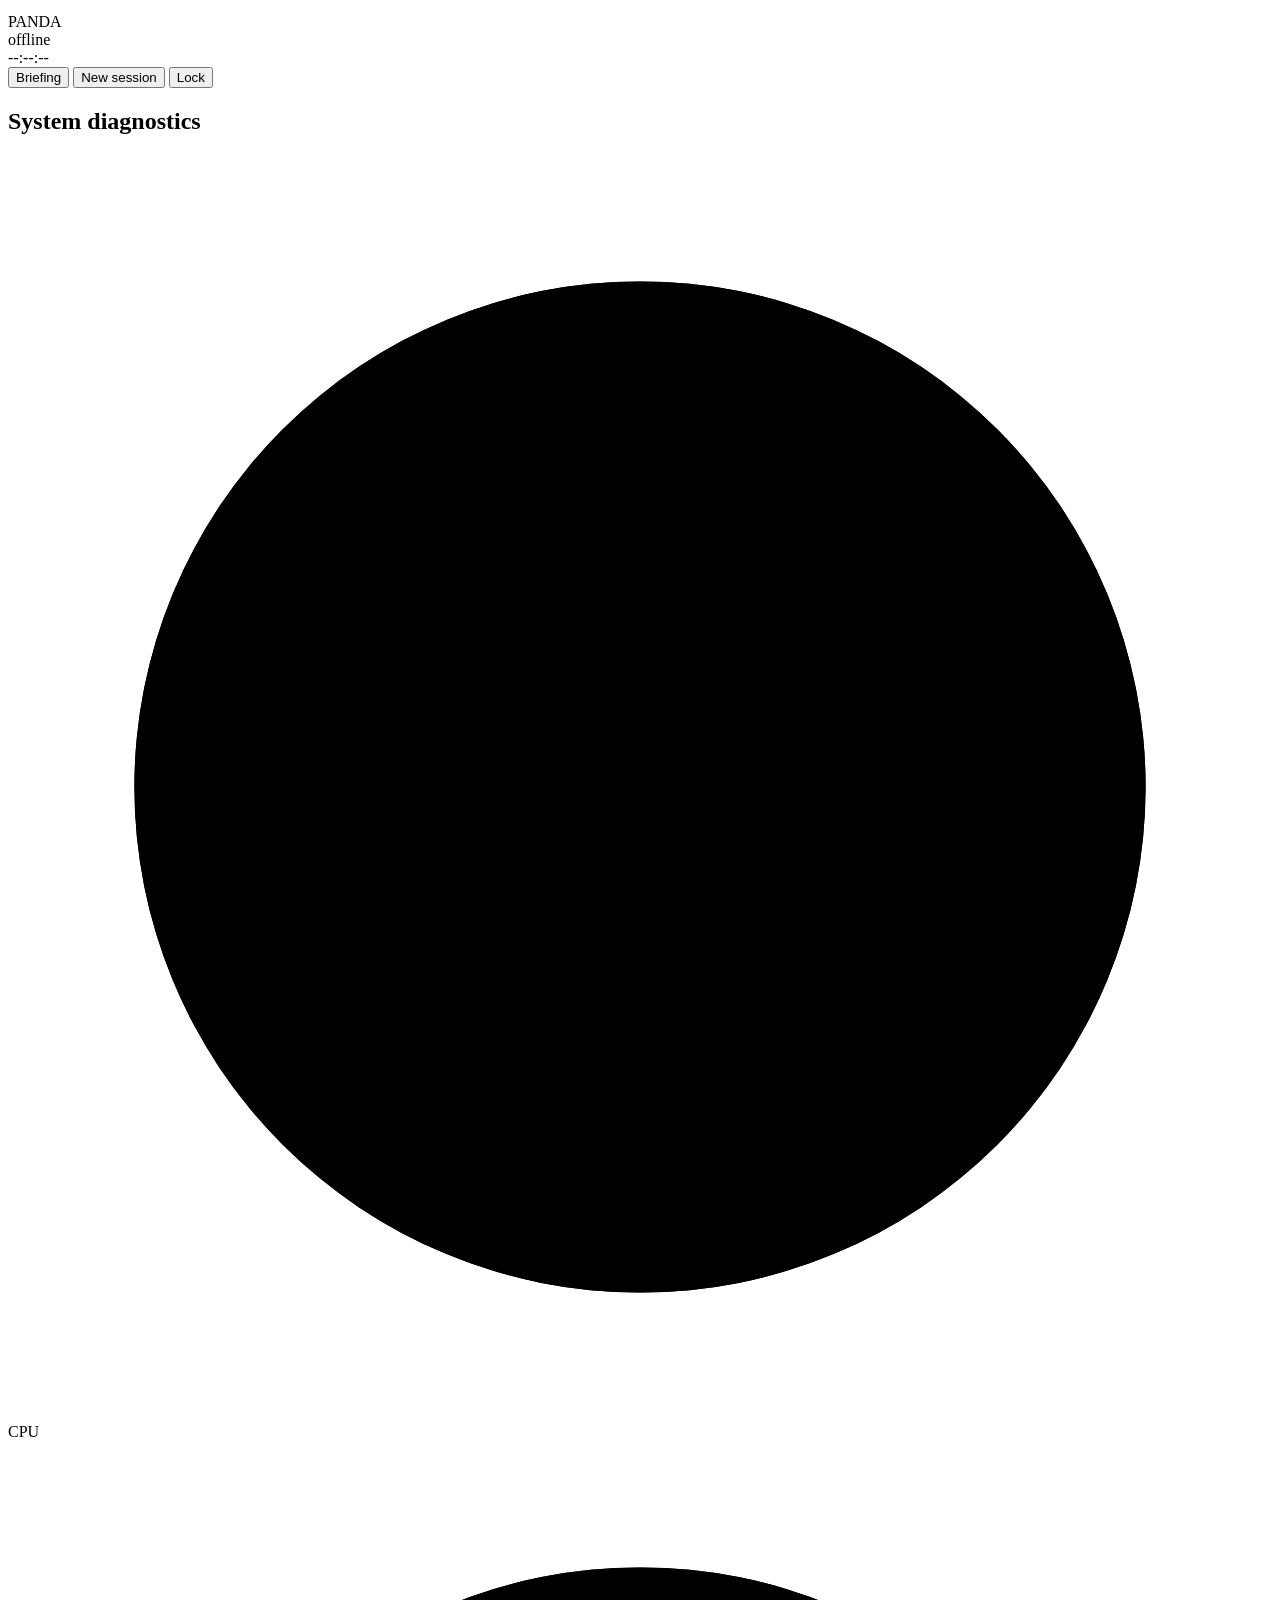
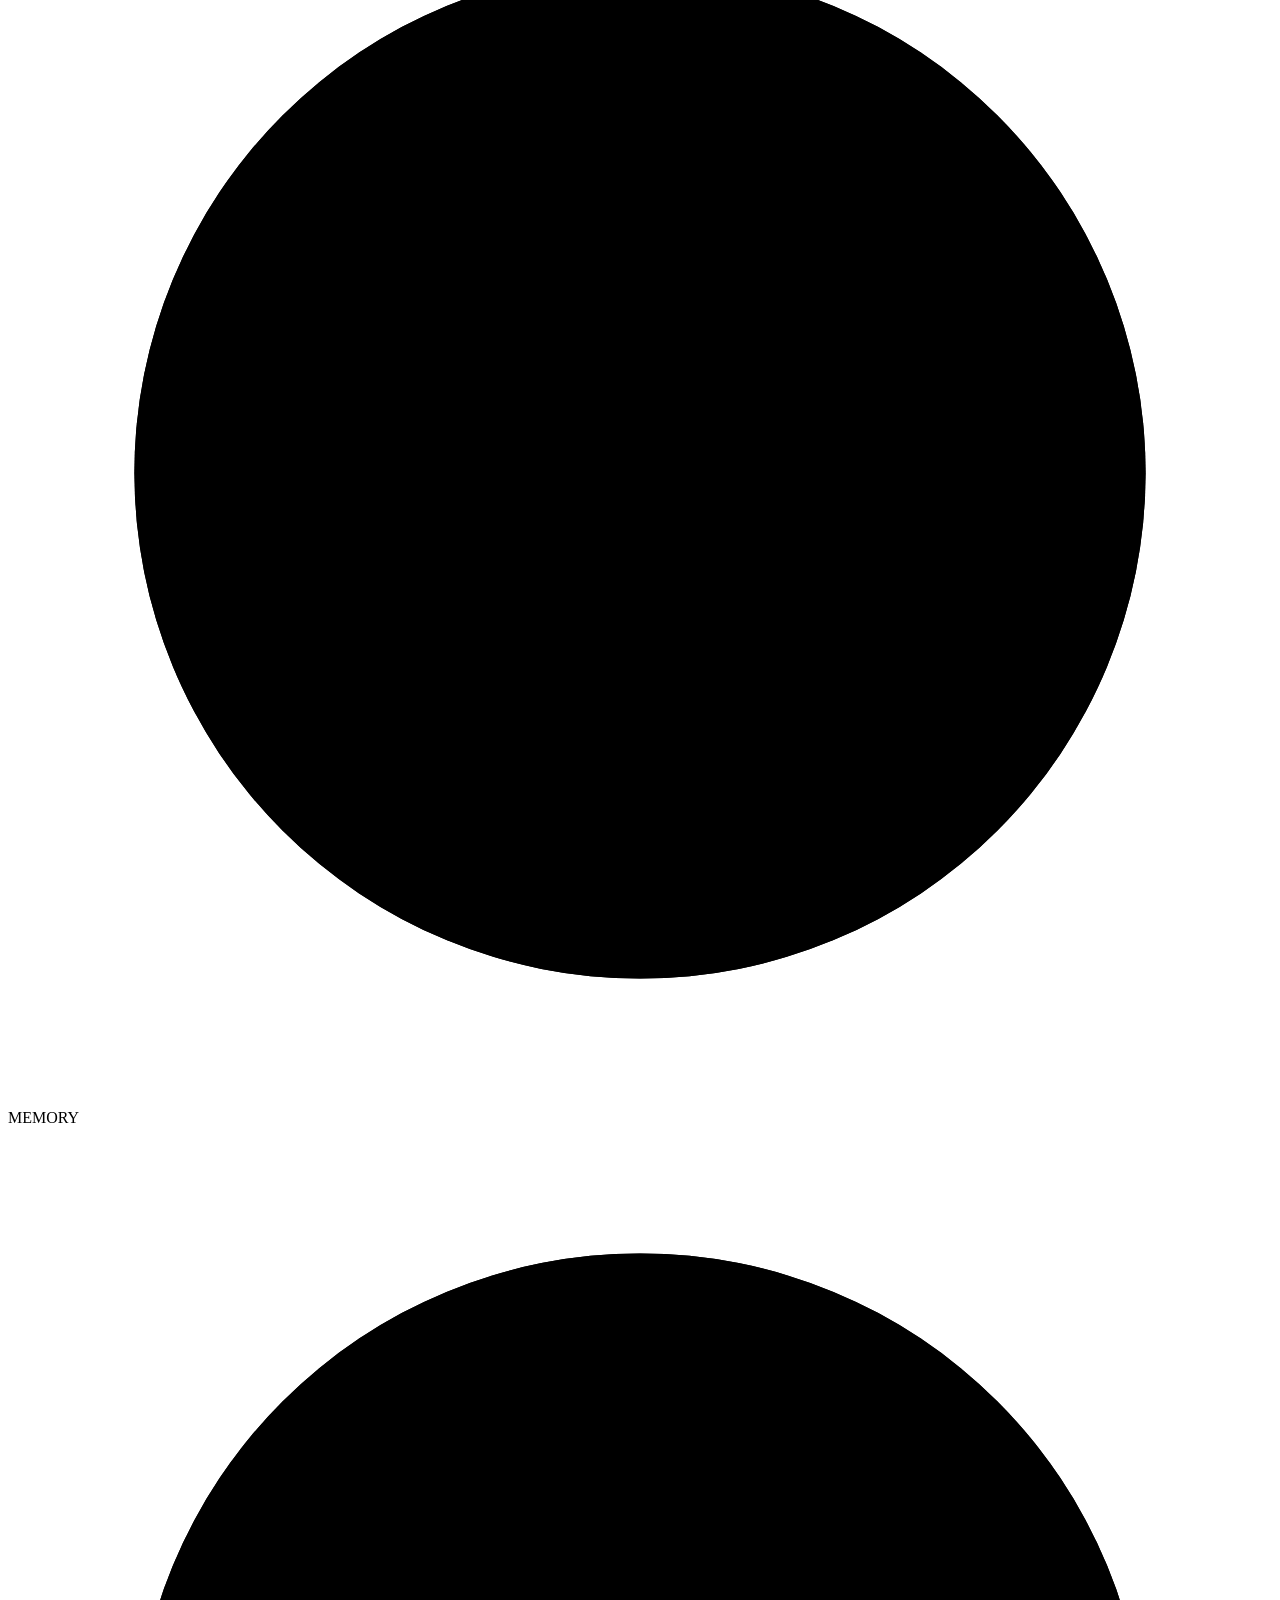
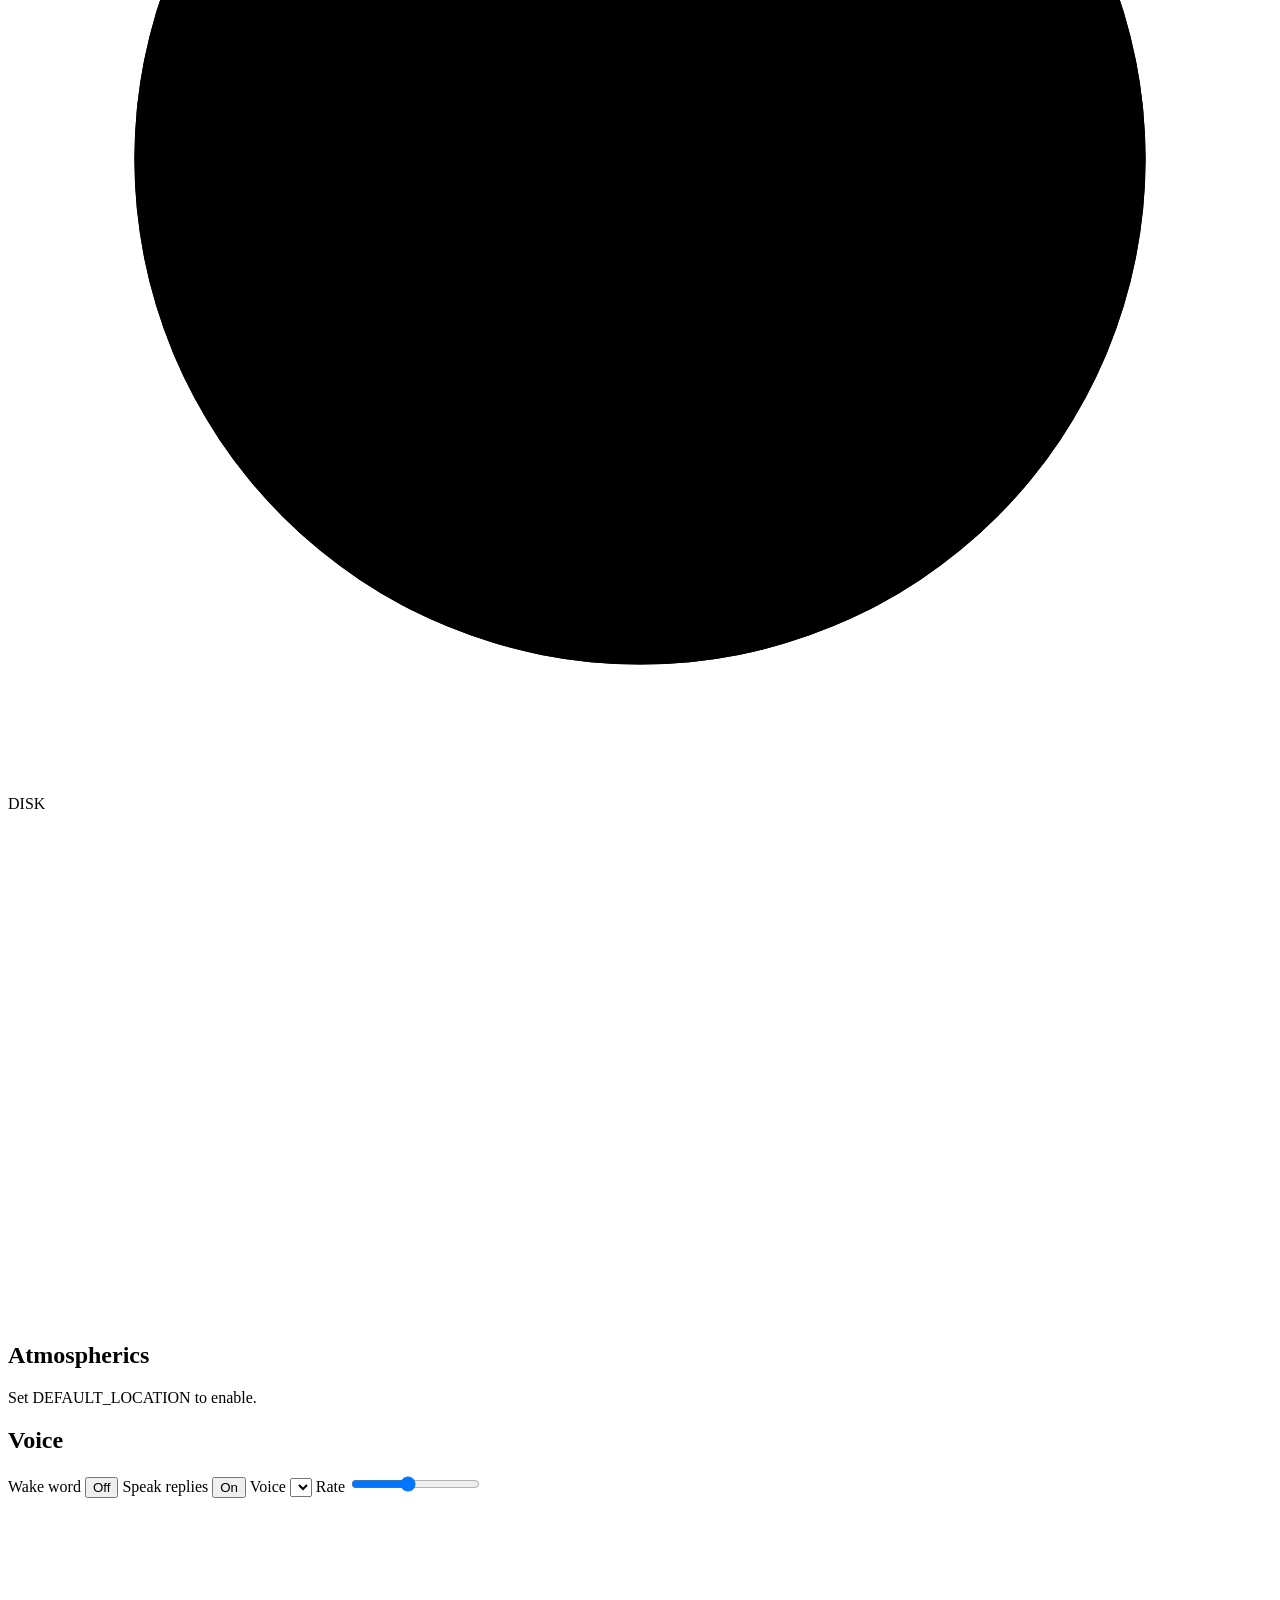
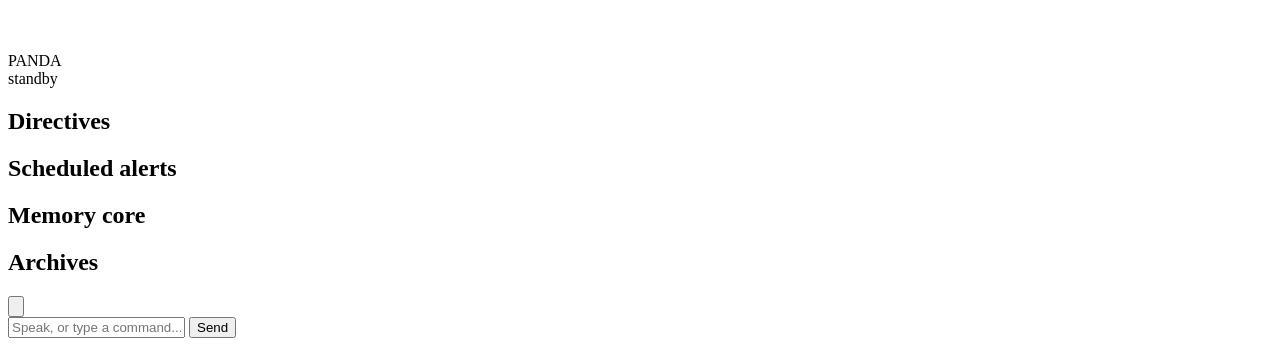
==== web/index.html @ 5ec0ba56 "Panda: voice-first personal AI assistant with HUD dashboard - Streaming conversation engine with too" ====
<!doctype html>
<html lang="en">
<head>
  <meta charset="utf-8">
  <meta name="viewport" content="width=device-width, initial-scale=1, viewport-fit=cover">
  <meta name="theme-color" content="#02070d">
  <title>Panda HUD</title>
  <link rel="icon" href="data:image/svg+xml,%3Csvg xmlns=%27http://www.w3.org/2000/svg%27 viewBox=%270 0 32 32%27%3E%3Ccircle cx=%2716%27 cy=%2716%27 r=%2713%27 fill=%27none%27 stroke=%27%233fd2ff%27 stroke-width=%273%27/%3E%3Ccircle cx=%2716%27 cy=%2716%27 r=%275%27 fill=%27%233fd2ff%27/%3E%3C/svg%3E">
  <link rel="preconnect" href="https://fonts.googleapis.com">
  <link rel="preconnect" href="https://fonts.gstatic.com" crossorigin>
  <link href="https://fonts.googleapis.com/css2?family=Rajdhani:wght@300;400;600&family=Share+Tech+Mono&display=swap" rel="stylesheet">
  <link rel="stylesheet" href="/static/style.css">
</head>
<body>
  <div id="boot"><pre id="boot-log"></pre></div>

  <div class="hud">
    <header class="top">
      <div><span class="brand" id="brand">PANDA</span></div>
      <div class="hide-sm"><span class="status-dot" id="link-dot"></span><span id="link-text">offline</span></div>
      <div class="clock" id="clock">--:--:--</div>
      <div class="actions">
        <button class="btn small" id="btn-briefing" title="Ask for a briefing">Briefing</button>
        <button class="btn small" id="btn-new" title="Start a fresh conversation (memory is kept)">New session</button>
        <button class="btn small hide-sm" id="btn-logout">Lock</button>
      </div>
    </header>

    <section class="col side" id="left">
      <div class="panel">
        <h2>System diagnostics <small id="sys-host"></small></h2>
        <div class="gauges">
          <div class="gauge" data-key="cpu_percent"><svg viewBox="0 0 80 80"><circle class="track" cx="40" cy="40" r="32"/><circle class="bar" cx="40" cy="40" r="32" transform="rotate(-90 40 40)"/><text x="40" y="46" text-anchor="middle">0</text></svg>CPU</div>
          <div class="gauge" data-key="mem_percent"><svg viewBox="0 0 80 80"><circle class="track" cx="40" cy="40" r="32"/><circle class="bar" cx="40" cy="40" r="32" transform="rotate(-90 40 40)"/><text x="40" y="46" text-anchor="middle">0</text></svg>MEMORY</div>
          <div class="gauge" data-key="disk_percent"><svg viewBox="0 0 80 80"><circle class="track" cx="40" cy="40" r="32"/><circle class="bar" cx="40" cy="40" r="32" transform="rotate(-90 40 40)"/><text x="40" y="46" text-anchor="middle">0</text></svg>DISK</div>
        </div>
        <svg class="spark" id="cpu-spark" viewBox="0 0 100 40" preserveAspectRatio="none"><path class="area"/><path class="line"/></svg>
        <dl class="kv" id="sys-kv"></dl>
      </div>

      <div class="panel" id="weather-panel">
        <h2>Atmospherics <small id="wx-place"></small></h2>
        <div id="wx-body" class="empty">Set DEFAULT_LOCATION to enable.</div>
      </div>

      <div class="panel">
        <h2>Voice</h2>
        <div class="settings">
          <label>Wake word <button class="btn small" id="btn-wake">Off</button></label>
          <label>Speak replies <button class="btn small on" id="btn-speak">On</button></label>
          <label>Voice <select id="voice-select"></select></label>
          <label>Rate <input type="range" id="voice-rate" min="0.7" max="1.4" step="0.05" value="1.02"></label>
        </div>
      </div>
    </section>

    <main class="col core">
      <div class="reactor-wrap" id="reactor" title="Click to talk">
        <canvas id="reactor-canvas"></canvas>
        <div class="reactor-label"><div class="name" id="reactor-name">PANDA</div><div class="state" id="reactor-state">standby</div></div>
      </div>
      <div class="caption" id="caption"></div>
      <div class="transcript" id="transcript"></div>
    </main>

    <section class="col side" id="right">
      <div class="panel">
        <h2>Directives <small id="task-count"></small></h2>
        <ul class="list" id="tasks"></ul>
      </div>
      <div class="panel">
        <h2>Scheduled alerts</h2>
        <ul class="list" id="reminders"></ul>
      </div>
      <div class="panel">
        <h2>Memory core <small id="mem-count"></small></h2>
        <ul class="list" id="memories"></ul>
      </div>
      <div class="panel">
        <h2>Archives</h2>
        <ul class="list" id="notes"></ul>
      </div>
    </section>

    <footer class="bar">
      <button class="btn mic" id="btn-mic" title="Talk (hold Space)">
        <svg viewBox="0 0 24 24"><path d="M12 15a3 3 0 0 0 3-3V6a3 3 0 1 0-6 0v6a3 3 0 0 0 3 3zm5-3a5 5 0 0 1-10 0H5a7 7 0 0 0 6 6.92V22h2v-3.08A7 7 0 0 0 19 12h-2z"/></svg>
      </button>
      <form id="cmd-form" autocomplete="off">
        <input type="text" id="cmd" placeholder="Speak, or type a command..." enterkeyhint="send">
        <button class="btn" type="submit">Send</button>
      </form>
    </footer>
  </div>

  <script src="/static/app.js"></script>
</body>
</html>
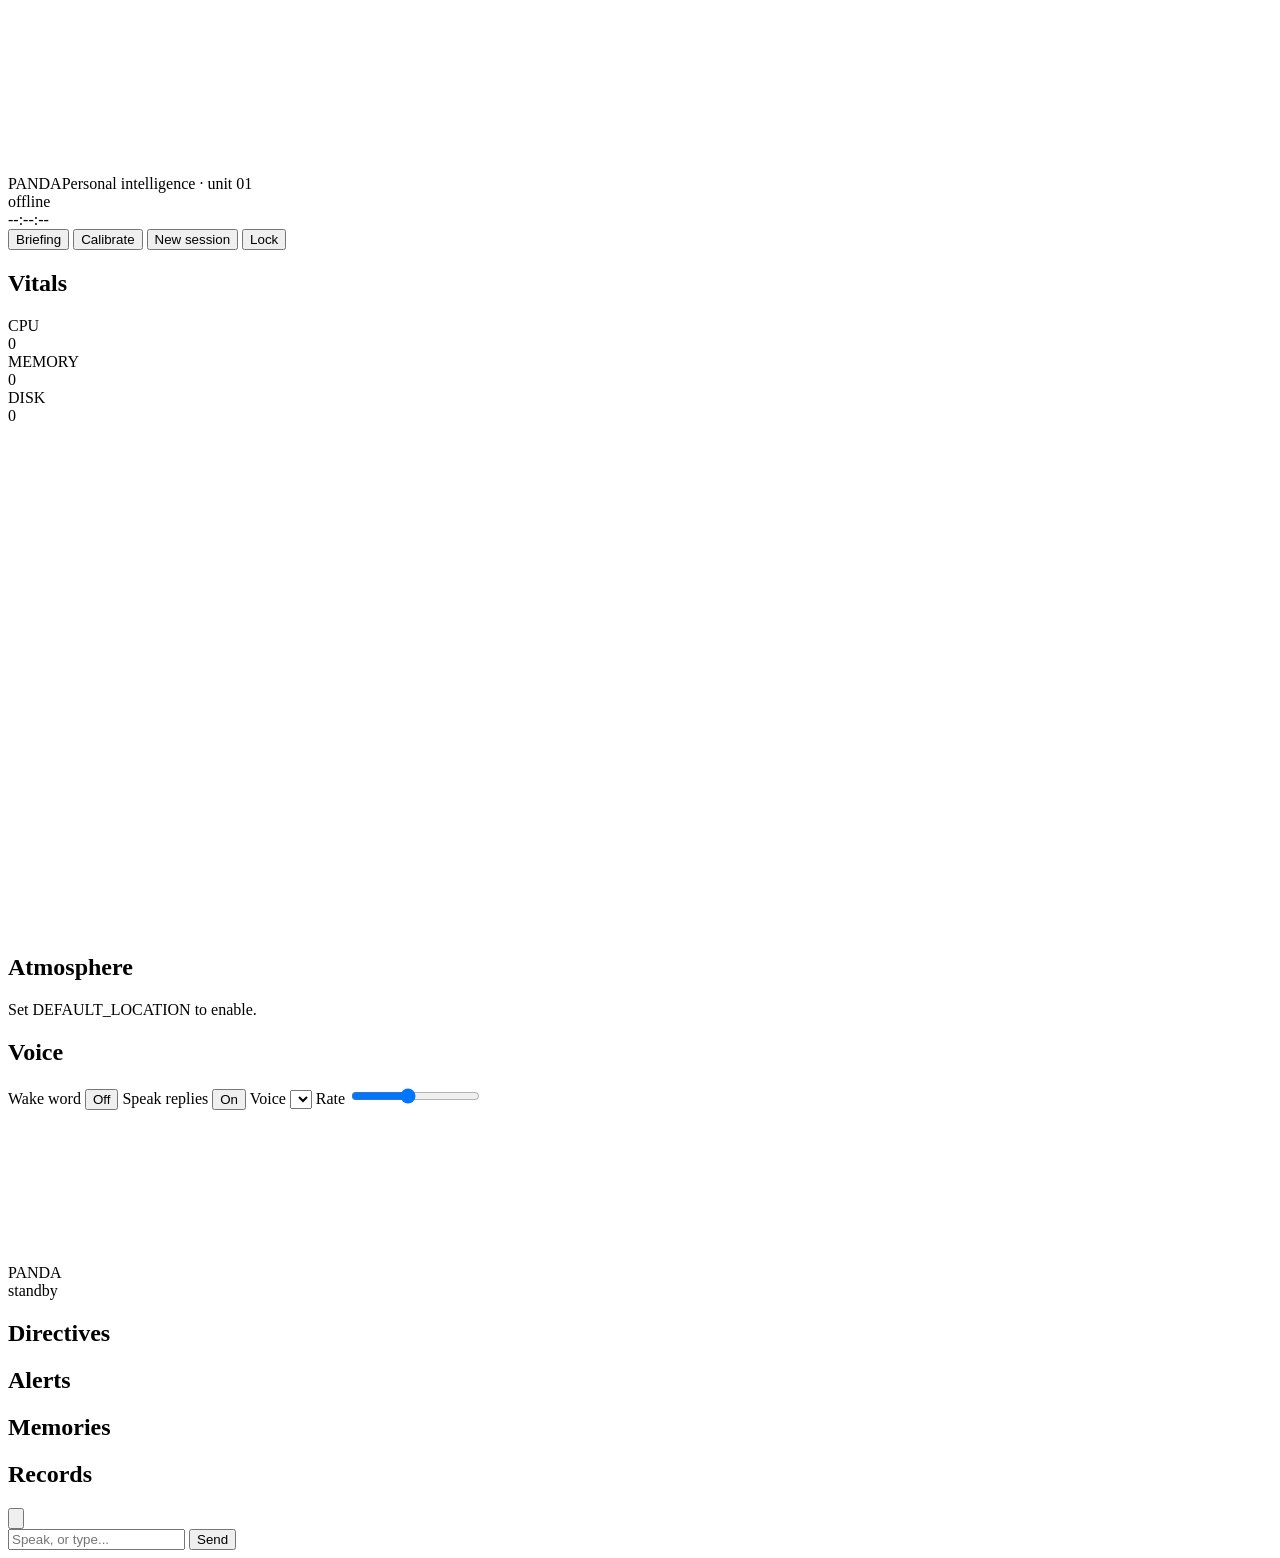
==== commit 8360bb80: "Restyle dashboard after Blade Runner 2049 and add setup guide - Amber haze palette, brutalist hairli" ====
--- a/web/index.html
+++ b/web/index.html
@@ -3,47 +3,49 @@
 <head>
   <meta charset="utf-8">
   <meta name="viewport" content="width=device-width, initial-scale=1, viewport-fit=cover">
-  <meta name="theme-color" content="#02070d">
+  <meta name="theme-color" content="#0b0806">
   <title>Panda HUD</title>
-  <link rel="icon" href="data:image/svg+xml,%3Csvg xmlns=%27http://www.w3.org/2000/svg%27 viewBox=%270 0 32 32%27%3E%3Ccircle cx=%2716%27 cy=%2716%27 r=%2713%27 fill=%27none%27 stroke=%27%233fd2ff%27 stroke-width=%273%27/%3E%3Ccircle cx=%2716%27 cy=%2716%27 r=%275%27 fill=%27%233fd2ff%27/%3E%3C/svg%3E">
+  <link rel="icon" href="data:image/svg+xml,%3Csvg xmlns=%27http://www.w3.org/2000/svg%27 viewBox=%270 0 32 32%27%3E%3Ccircle cx=%2716%27 cy=%2716%27 r=%2713%27 fill=%27none%27 stroke=%27%23ff9a3c%27 stroke-width=%273%27/%3E%3Ccircle cx=%2716%27 cy=%2716%27 r=%275%27 fill=%27%23ff9a3c%27/%3E%3C/svg%3E">
   <link rel="preconnect" href="https://fonts.googleapis.com">
   <link rel="preconnect" href="https://fonts.gstatic.com" crossorigin>
-  <link href="https://fonts.googleapis.com/css2?family=Rajdhani:wght@300;400;600&family=Share+Tech+Mono&display=swap" rel="stylesheet">
+  <link href="https://fonts.googleapis.com/css2?family=IBM+Plex+Mono:wght@400;500&family=Jura:wght@300;400;600&family=Michroma&display=swap" rel="stylesheet">
   <link rel="stylesheet" href="/static/style.css">
 </head>
 <body>
+  <canvas id="atmosphere" aria-hidden="true"></canvas>
   <div id="boot"><pre id="boot-log"></pre></div>
 
   <div class="hud">
     <header class="top">
-      <div><span class="brand" id="brand">PANDA</span></div>
+      <div><span class="brand" id="brand">PANDA</span><span class="brand-sub">Personal intelligence · unit 01</span></div>
       <div class="hide-sm"><span class="status-dot" id="link-dot"></span><span id="link-text">offline</span></div>
       <div class="clock" id="clock">--:--:--</div>
       <div class="actions">
         <button class="btn small" id="btn-briefing" title="Ask for a briefing">Briefing</button>
+        <button class="btn small" id="btn-calibrate" title="Let Panda interview you so it remembers who you are">Calibrate</button>
         <button class="btn small" id="btn-new" title="Start a fresh conversation (memory is kept)">New session</button>
         <button class="btn small hide-sm" id="btn-logout">Lock</button>
       </div>
     </header>
 
     <section class="col side" id="left">
-      <div class="panel">
-        <h2>System diagnostics <small id="sys-host"></small></h2>
+      <div class="panel" data-serial="SYS-2049">
+        <h2>Vitals <small id="sys-host"></small></h2>
         <div class="gauges">
-          <div class="gauge" data-key="cpu_percent"><svg viewBox="0 0 80 80"><circle class="track" cx="40" cy="40" r="32"/><circle class="bar" cx="40" cy="40" r="32" transform="rotate(-90 40 40)"/><text x="40" y="46" text-anchor="middle">0</text></svg>CPU</div>
-          <div class="gauge" data-key="mem_percent"><svg viewBox="0 0 80 80"><circle class="track" cx="40" cy="40" r="32"/><circle class="bar" cx="40" cy="40" r="32" transform="rotate(-90 40 40)"/><text x="40" y="46" text-anchor="middle">0</text></svg>MEMORY</div>
-          <div class="gauge" data-key="disk_percent"><svg viewBox="0 0 80 80"><circle class="track" cx="40" cy="40" r="32"/><circle class="bar" cx="40" cy="40" r="32" transform="rotate(-90 40 40)"/><text x="40" y="46" text-anchor="middle">0</text></svg>DISK</div>
+          <div class="gauge" data-key="cpu_percent"><span>CPU</span><div class="meter"><div class="fill"></div></div><span class="val">0</span></div>
+          <div class="gauge" data-key="mem_percent"><span>MEMORY</span><div class="meter"><div class="fill"></div></div><span class="val">0</span></div>
+          <div class="gauge" data-key="disk_percent"><span>DISK</span><div class="meter"><div class="fill"></div></div><span class="val">0</span></div>
         </div>
         <svg class="spark" id="cpu-spark" viewBox="0 0 100 40" preserveAspectRatio="none"><path class="area"/><path class="line"/></svg>
         <dl class="kv" id="sys-kv"></dl>
       </div>
 
-      <div class="panel" id="weather-panel">
-        <h2>Atmospherics <small id="wx-place"></small></h2>
+      <div class="panel" id="weather-panel" data-serial="ATM-07">
+        <h2>Atmosphere <small id="wx-place"></small></h2>
         <div id="wx-body" class="empty">Set DEFAULT_LOCATION to enable.</div>
       </div>
 
-      <div class="panel">
+      <div class="panel" data-serial="VOX-K">
         <h2>Voice</h2>
         <div class="settings">
           <label>Wake word <button class="btn small" id="btn-wake">Off</button></label>
@@ -64,20 +66,20 @@
     </main>
 
     <section class="col side" id="right">
-      <div class="panel">
+      <div class="panel" data-serial="DIR-31">
         <h2>Directives <small id="task-count"></small></h2>
         <ul class="list" id="tasks"></ul>
       </div>
-      <div class="panel">
-        <h2>Scheduled alerts</h2>
+      <div class="panel" data-serial="ALR-04">
+        <h2>Alerts</h2>
         <ul class="list" id="reminders"></ul>
       </div>
-      <div class="panel">
-        <h2>Memory core <small id="mem-count"></small></h2>
+      <div class="panel" data-serial="MEM-∞">
+        <h2>Memories <small id="mem-count"></small></h2>
         <ul class="list" id="memories"></ul>
       </div>
-      <div class="panel">
-        <h2>Archives</h2>
+      <div class="panel" data-serial="REC-88">
+        <h2>Records</h2>
         <ul class="list" id="notes"></ul>
       </div>
     </section>
@@ -87,7 +89,7 @@
         <svg viewBox="0 0 24 24"><path d="M12 15a3 3 0 0 0 3-3V6a3 3 0 1 0-6 0v6a3 3 0 0 0 3 3zm5-3a5 5 0 0 1-10 0H5a7 7 0 0 0 6 6.92V22h2v-3.08A7 7 0 0 0 19 12h-2z"/></svg>
       </button>
       <form id="cmd-form" autocomplete="off">
-        <input type="text" id="cmd" placeholder="Speak, or type a command..." enterkeyhint="send">
+        <input type="text" id="cmd" placeholder="Speak, or type..." enterkeyhint="send">
         <button class="btn" type="submit">Send</button>
       </form>
     </footer>
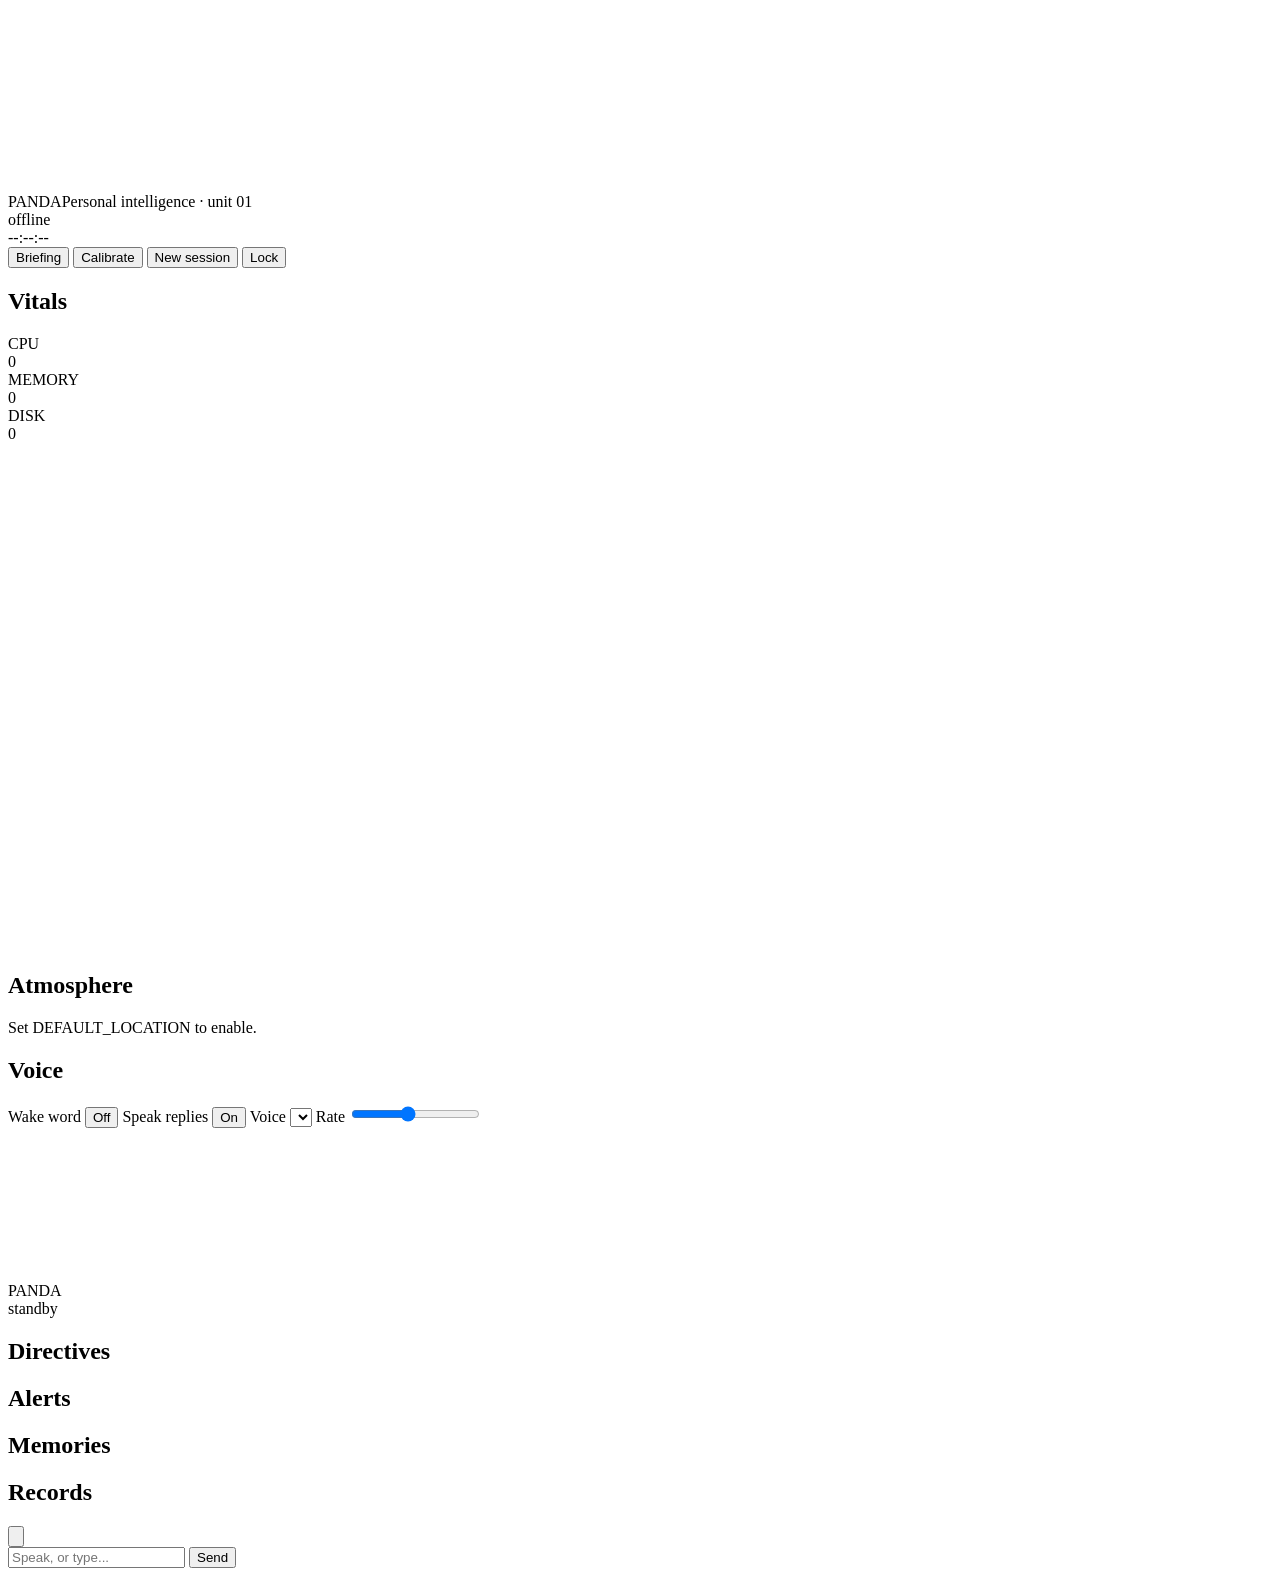
==== commit fd0f32fc: "Add holographic panda icon - SVG icon: panda head projected from an emitter, with scanlines and glow" ====
--- a/web/index.html
+++ b/web/index.html
@@ -5,7 +5,9 @@
   <meta name="viewport" content="width=device-width, initial-scale=1, viewport-fit=cover">
   <meta name="theme-color" content="#0b0806">
   <title>Panda HUD</title>
-  <link rel="icon" href="data:image/svg+xml,%3Csvg xmlns=%27http://www.w3.org/2000/svg%27 viewBox=%270 0 32 32%27%3E%3Ccircle cx=%2716%27 cy=%2716%27 r=%2713%27 fill=%27none%27 stroke=%27%23ff9a3c%27 stroke-width=%273%27/%3E%3Ccircle cx=%2716%27 cy=%2716%27 r=%275%27 fill=%27%23ff9a3c%27/%3E%3C/svg%3E">
+  <link rel="icon" href="/static/icon.svg" type="image/svg+xml">
+  <link rel="apple-touch-icon" href="/static/apple-touch-icon.png">
+  <link rel="manifest" href="/static/manifest.json">
   <link rel="preconnect" href="https://fonts.googleapis.com">
   <link rel="preconnect" href="https://fonts.gstatic.com" crossorigin>
   <link href="https://fonts.googleapis.com/css2?family=IBM+Plex+Mono:wght@400;500&family=Jura:wght@300;400;600&family=Michroma&display=swap" rel="stylesheet">
@@ -17,7 +19,7 @@
 
   <div class="hud">
     <header class="top">
-      <div><span class="brand" id="brand">PANDA</span><span class="brand-sub">Personal intelligence · unit 01</span></div>
+      <div class="brand-wrap"><img class="brand-icon" src="/static/icon.svg" alt=""><div><span class="brand" id="brand">PANDA</span><span class="brand-sub">Personal intelligence · unit 01</span></div></div>
       <div class="hide-sm"><span class="status-dot" id="link-dot"></span><span id="link-text">offline</span></div>
       <div class="clock" id="clock">--:--:--</div>
       <div class="actions">
